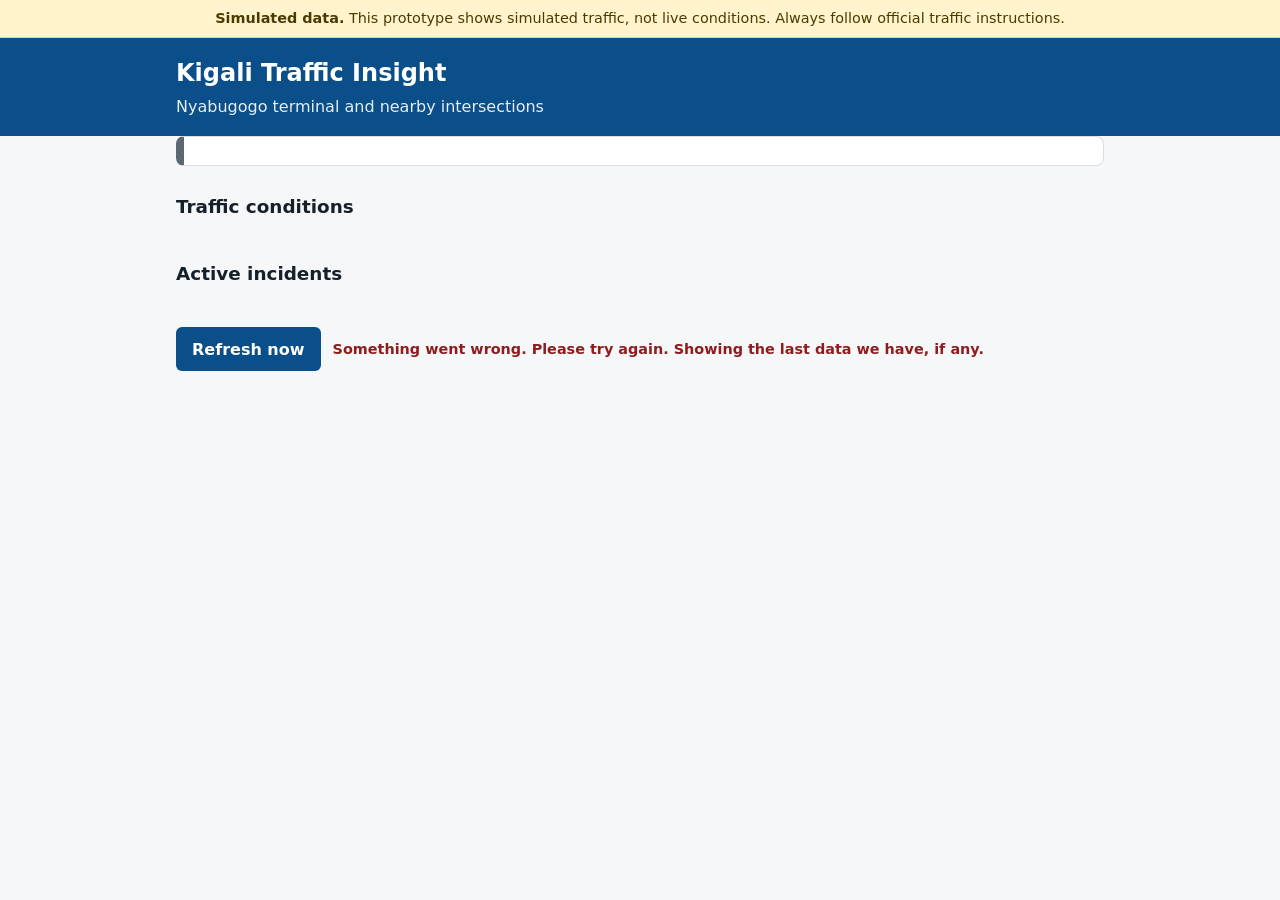
==== frontend/index.html @ 1f4f1e7d "Create the traffic overview page structure" ====
<!doctype html>
<html lang="en">
<head>
  <meta charset="utf-8">
  <meta name="viewport" content="width=device-width, initial-scale=1">
  <title>Kigali Traffic Insight - Nyabugogo</title>
  <link rel="icon" href="data:,">
  <link rel="stylesheet" href="css/styles.css">
</head>
<body>
  <div class="sim-banner" role="note">
    <strong>Simulated data.</strong>
    This prototype shows simulated traffic, not live conditions. Always follow official traffic instructions.
  </div>

  <header class="site-header">
    <div class="wrap">
      <h1>Kigali Traffic Insight</h1>
      <p class="subtitle">Nyabugogo terminal and nearby intersections</p>
    </div>
  </header>

  <main class="wrap">
    <section id="summary" class="summary" aria-live="polite" aria-label="Traffic summary"></section>

    <section aria-labelledby="roads-title">
      <h2 id="roads-title">Traffic conditions</h2>
      <div id="roads" class="road-grid"></div>
    </section>

    <section aria-labelledby="incidents-title">
      <h2 id="incidents-title">Active incidents</h2>
      <ul id="incidents" class="incident-list"></ul>
    </section>

    <div class="toolbar">
      <button id="refresh" type="button" class="btn">Refresh now</button>
      <span id="status" role="status" aria-live="polite"></span>
    </div>
  </main>

  <script type="module" src="js/main.js"></script>
</body>
</html>
---- frontend/css/styles.css ----
:root {
  --bg: #f6f7f9;
  --surface: #ffffff;
  --text: #16202a;
  --muted: #5b6773;
  --border: #d9dee4;
  --accent: #0b4f8a;
  --free: #1b7f3b;
  --moderate: #9a6700;
  --heavy: #c2410c;
  --blocked: #8f1d1d;
}
* { box-sizing: border-box; }
html { -webkit-text-size-adjust: 100%; }
body {
  margin: 0;
  font-family: system-ui, -apple-system, "Segoe UI", Roboto, Arial, sans-serif;
  background: var(--bg);
  color: var(--text);
  line-height: 1.45;
}
.wrap { max-width: 960px; margin: 0 auto; padding: 0 16px; }

.sim-banner {
  background: #fff4cc;
  color: #4a3b00;
  border-bottom: 1px solid #e6cf7a;
  padding: 8px 16px;
  font-size: 0.9rem;
  text-align: center;
}
.site-header { background: var(--accent); color: #fff; padding: 18px 0; }
.site-header h1 { margin: 0; font-size: 1.5rem; }
.subtitle { margin: 4px 0 0; opacity: 0.9; }

main { padding-top: 20px; padding-bottom: 40px; }
h2 { font-size: 1.15rem; margin: 28px 0 12px; }

.summary {
  background: var(--surface);
  border: 1px solid var(--border);
  border-left: 8px solid var(--muted);
  border-radius: 8px;
  padding: 14px 16px;
}
.summary h2 { margin: 0 0 4px; font-size: 1.1rem; }
.summary p { margin: 0; color: var(--muted); }
.summary.level-FREE_FLOW { border-left-color: var(--free); }
.summary.level-MODERATE { border-left-color: var(--moderate); }
.summary.level-HEAVY { border-left-color: var(--heavy); }
.summary.level-BLOCKED { border-left-color: var(--blocked); }

.road-grid { display: grid; grid-template-columns: repeat(auto-fill, minmax(260px, 1fr)); gap: 12px; }
.road-card {
  background: var(--surface);
  border: 1px solid var(--border);
  border-top: 6px solid var(--muted);
  border-radius: 8px;
  padding: 14px;
}
.road-card h3 { margin: 0 0 8px; font-size: 1rem; }
.road-card.level-FREE_FLOW { border-top-color: var(--free); }
.road-card.level-MODERATE { border-top-color: var(--moderate); }
.road-card.level-HEAVY { border-top-color: var(--heavy); }
.road-card.level-BLOCKED { border-top-color: var(--blocked); }

.badge {
  display: inline-block;
  padding: 2px 10px;
  border-radius: 999px;
  font-weight: 700;
  font-size: 0.85rem;
  color: #fff;
  background: var(--muted);
}
.badge.level-FREE_FLOW { background: var(--free); }
.badge.level-MODERATE { background: var(--moderate); }
.badge.level-HEAVY { background: var(--heavy); }
.badge.level-BLOCKED { background: var(--blocked); }

.metrics { display: flex; gap: 20px; margin: 10px 0 6px; }
.metric .value { font-size: 1.3rem; font-weight: 700; }
.metric .label { font-size: 0.8rem; color: var(--muted); }
.meta { font-size: 0.8rem; color: var(--muted); margin: 6px 0 0; }
.tag-sim { font-size: 0.7rem; border: 1px solid var(--muted); border-radius: 4px; padding: 0 5px; margin-left: 6px; }

.incident-list { list-style: none; margin: 0; padding: 0; display: grid; gap: 10px; }
.incident {
  background: var(--surface);
  border: 1px solid var(--border);
  border-radius: 8px;
  padding: 12px 14px;
}
.incident .type { font-weight: 700; text-transform: capitalize; }
.incident p { margin: 4px 0 0; }

.empty { background: var(--surface); border: 1px dashed var(--border); border-radius: 8px; padding: 14px; color: var(--muted); }
.toolbar { display: flex; align-items: center; gap: 12px; margin-top: 28px; flex-wrap: wrap; }
.btn {
  font: inherit; font-weight: 600; color: #fff; background: var(--accent);
  border: 0; border-radius: 6px; padding: 10px 16px; min-height: 44px; cursor: pointer;
}
.btn:disabled { opacity: 0.6; cursor: progress; }
.btn:focus-visible { outline: 3px solid #7bb0e0; outline-offset: 2px; }
#status { color: var(--muted); font-size: 0.9rem; }
#status.error { color: var(--blocked); font-weight: 600; }
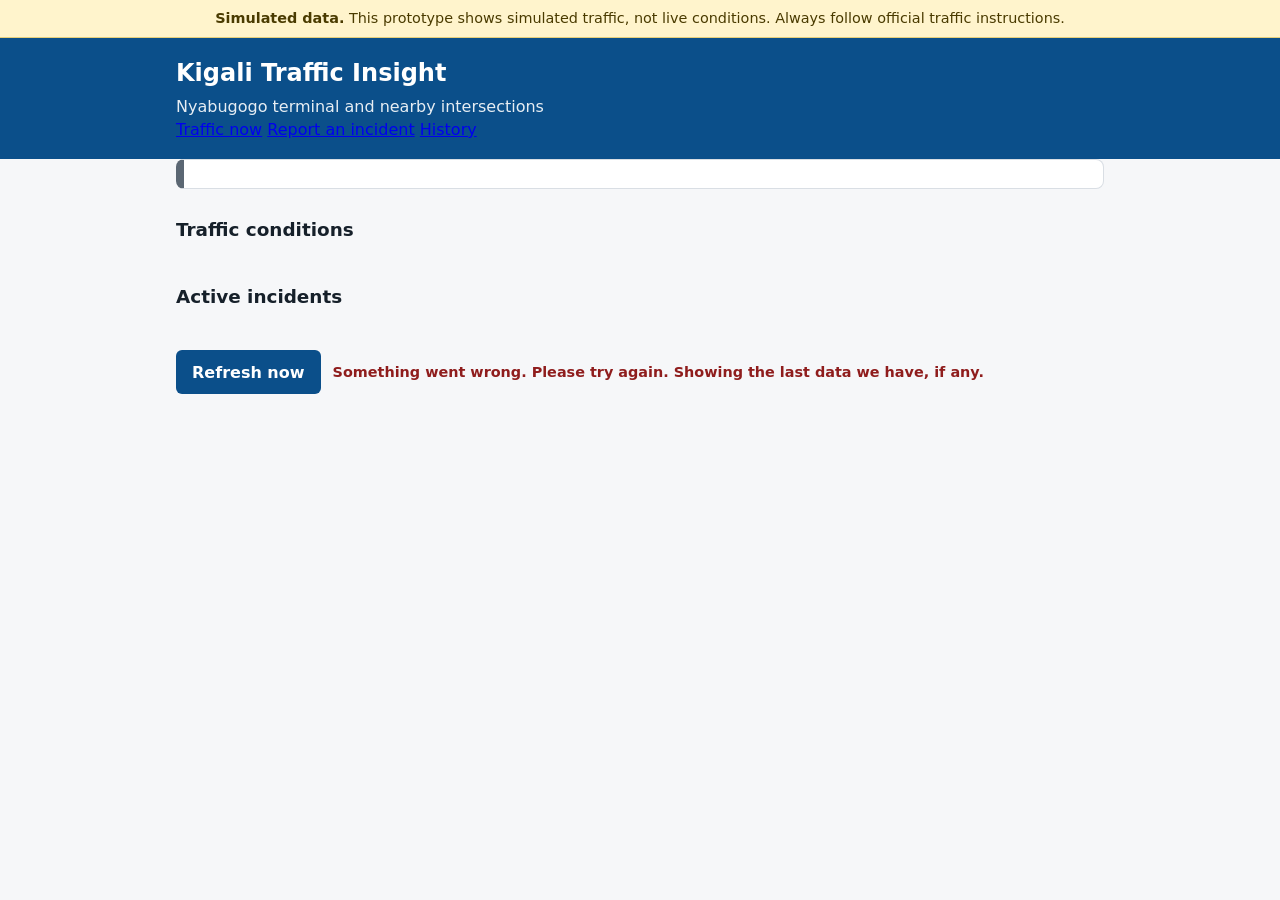
==== commit 8a839c5f: "feat(frontend): link traffic overview to reporting and history" ====
--- a/frontend/index.html
+++ b/frontend/index.html
@@ -17,6 +17,11 @@
     <div class="wrap">
       <h1>Kigali Traffic Insight</h1>
       <p class="subtitle">Nyabugogo terminal and nearby intersections</p>
+      <nav class="site-nav" aria-label="Main">
+        <a href="index.html" aria-current="page">Traffic now</a>
+        <a href="report.html">Report an incident</a>
+        <a href="history.html">History</a>
+      </nav>
     </div>
   </header>
 
